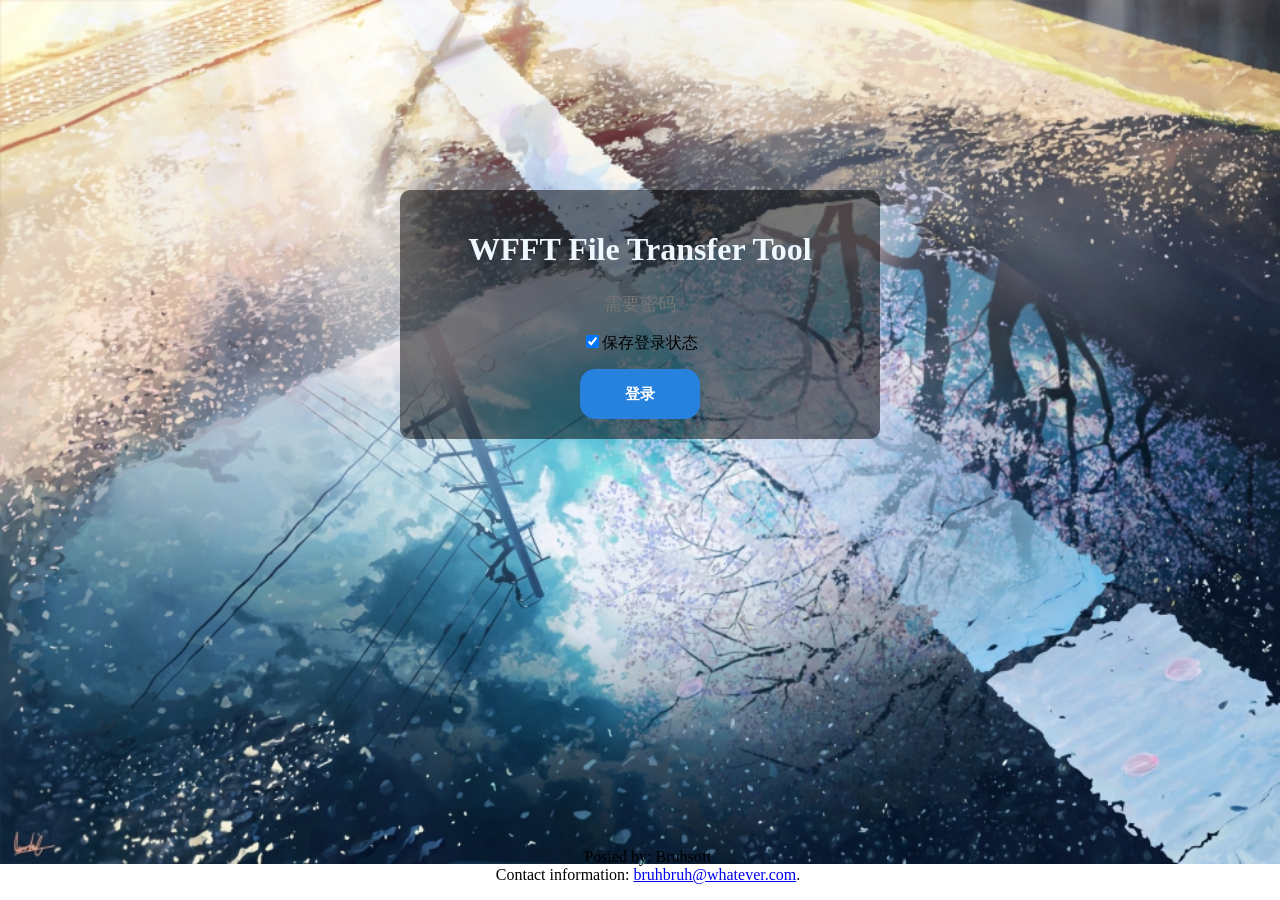
==== html/index.html @ 733b6957 "Beautify css, updated python file" ====
<!DOCTYPE html>

<html lang="zh">

<head>
    <meta charset="UTF-8">
    <title>登录</title>
    <link rel="stylesheet" href="jamcss/login.css">
    <link rel="stylesheet" href="jamcss/font-awesome.css">
    <meta name="viewport" content="width=device-width, initial-scale=1.0, minimum-scale=1.0, maximum-scale=1.0, user-scalable=yes">
    <script type="text/javascript" src="jamjs/jquery-1.11.0.js"></script>
    <script type="text/javascript" src="jamjs/jquery.cookie.js"></script>

<!--    <style>-->
<!--        .input {-->
<!--            color: green;-->
<!--            width: auto;-->
<!--    min-width: 20px;-->
<!--    font-size: 18px;-->
<!--    border: 0;-->
<!--    border-bottom: 1px solid red;-->
<!--    padding: 5px 10px;-->
<!--    background: #ffffff00;-->
<!--        }-->


<!--    </style>-->
</head>

<body>
    <div id="login-box">
        <h1>WFFT File Transfer Tool</h1>
        <div class="form">
            <div class="item">
<!--                <i class="fa fa-key" aria-hidden="true"></i>-->
                <input id="username" type="text" autocomplete="on" value="JamLogin" hidden>
                <input id="password" type="password" onkeydown="login_check()" autocomplete="on" placeholder="需要密码" name="password">
            </div>
        </div>
        <div>
            <input type="checkbox" style="margin-top: 15px" id="savelogin"  checked="checked" onchange="SaveLoginChange()">保存登录状态
        </div>

        <button type="button" onclick="LoginClick()">登录</button>
    </div>
<script>

    // 请求路径
    var httpurl = "/loginrequest";


    // 数据请求
    function LoginClick() {
        var passwordstr = document.getElementById("password").value;
        if(passwordstr===""||passwordstr==null){
            alert("请输入密码");
            return;
        }

        $.ajax({
            url: httpurl,//请求的url地址
            method: 'post',//设置请求的http方式，method也可以
            dataType: 'json',//将服务器端返回的数据直接认定为是这个格式，然后会做一些自动的处理(如果是json字符串，会自动转化为js对象),服务器返回的默认格式是text/html格式
            data: JSON.stringify({//向服务器端发送的数据
                password: passwordstr,
                requesttype: 'login',
            }),
            success: function (data, textStatus, jqXHR) {//请求成功之后执行的回调函数
                console.log(jqXHR,jqXHR.status,data)
                if (jqXHR.readyState === 4 && jqXHR.status === 200) {
                    console.log("success",data,typeof data)
                    var obj = data;
                    $.cookie("p9az", obj.p9az, {
                  expires: 30,//设置保存期限  7天
                  path: "/"//设置保存的路径
                    });
                    $.cookie("p2iix9ab", obj.p2iix9ab, {
                  expires: 30,//设置保存期限  30
                  path: "/"//设置保存的路径
                    });
                    location.href = "/home";
                } else {
                    console.log("密码错误")
                    alert("密码错误!")
                }
            },
            error: function (jqXHR, textStatus, errorThrown) {//请求失败之后执行的回调函数
                alert("无法访问!")
                console.log(errorThrown,jqXHR,textStatus);
            }
        });
        console.log("fffffffffffffffffdss");
    }
    function login_check(frm,event){

    event=window.event?window.event:event;
   console.log(event.keyCode)
    if(event.keyCode==13){
        LoginClick()
    }

    }

    function SaveLoginChange(){
        console.log("change")
        if (!$(":checkbox[id='savelogin']").prop("checked")){
            console.log("not checked")
            document.cookie= "p9az=; expires=Thu, 01 Jan 1970 00:00:00 GMT";
            document.cookie= "p2iix9ab=; expires=Thu, 01 Jan 1970 00:00:00 GMT";//清除cookie
        }
    }

</script>

</body>

<footer>
    <div id="message-box">
        <p>Posted by: Bruhsoft<br />Contact information: <a href="bruhbruh@whatever.com">bruhbruh@whatever.com</a>.</p></div>

</footer>

</html>
---- html/jamcss/login.css ----
body {
    background-size: 120% auto;
    background-repeat: no-repeat;
    background-image: url("12345.jpg");
}

#login-box {
    width: 30%;
    height: auto;
    margin: 0 auto;
    margin-top: 15%;
    border-radius: 10px;
    text-align: center;
    background: #00000080;
    padding: 20px 50px;
}

#login-box h1 {
    color: aliceblue;
    font-family: Impact;
}

/*#login-box .form .item {*/
/*    margin-top: 15px;*/
/*    font-size: 18px;*/
/*    color: white;*/
/*}*/

#login-box .form  input {
    color: white;
    width: 80px;
    min-width: 100px;
    max-width: 50%;
    font-size: 18px;
    text-align: center;
    border: none;
    border-radius: 3px;
    padding: 5px 10px;
    background: transparent;
}

#login-box .form input[placeholder] {
    color: black;
}


#login-box button {
    border: 0;
    margin-top: 15px;
    width: 120px;
    height: 50px;
    font-size: 15px;
    font-weight: 700;
    color: white;
    background-color: rgb(38, 130, 221);
    /*background-image: linear-gradient(to right, #00dbde 0%, #fc00ff 100%);*/
    border-radius: 15px;
}

#message-box {
    color: black;
    position: fixed;
    bottom: 0;
    width: 100%;
    text-align: center;
}
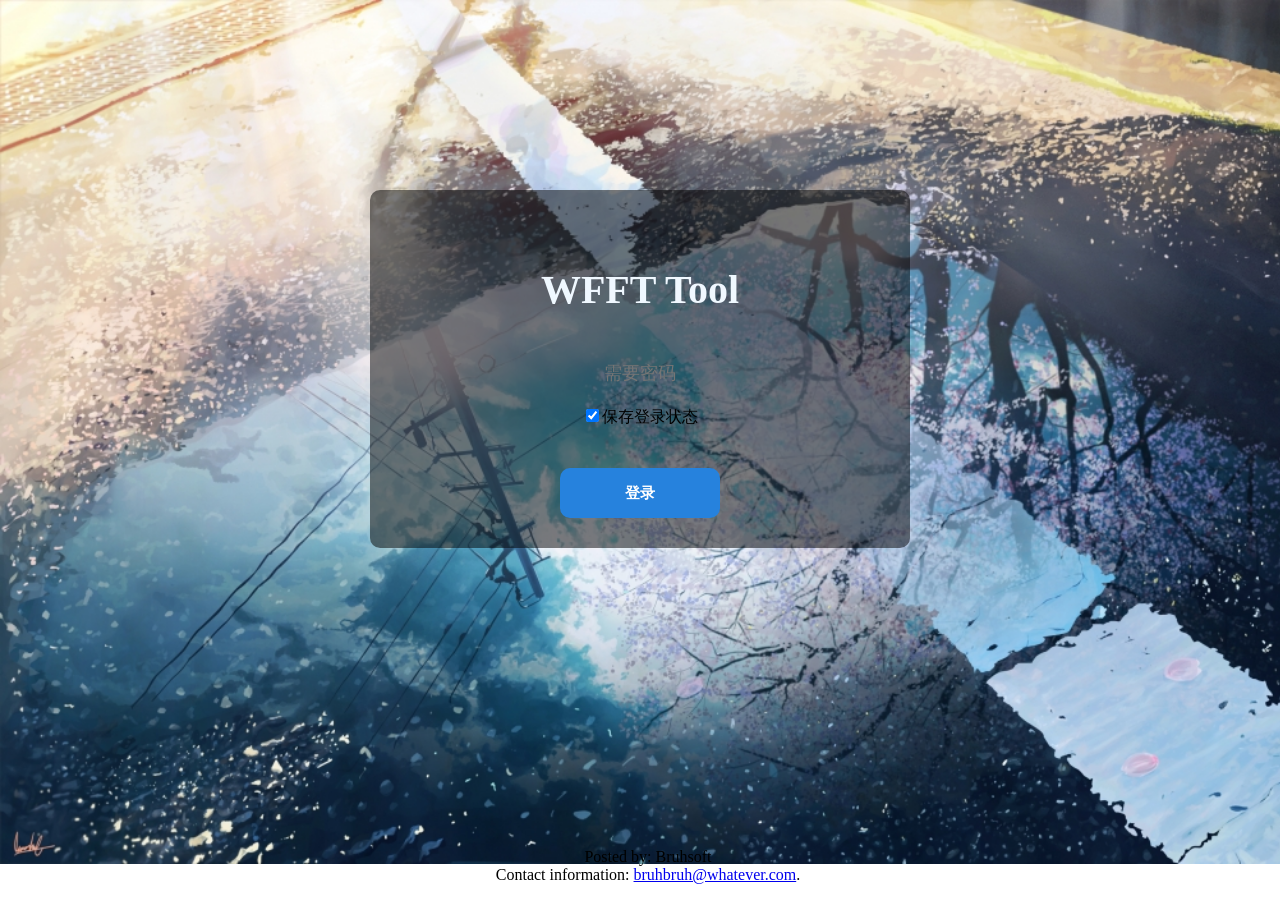
==== commit 07daae97: "Better Web Interface" ====
--- a/html/index.html
+++ b/html/index.html
@@ -29,7 +29,7 @@
 
 <body>
     <div id="login-box">
-        <h1>WFFT File Transfer Tool</h1>
+        <h1>WFFT Tool</h1>
         <div class="form">
             <div class="item">
 <!--                <i class="fa fa-key" aria-hidden="true"></i>-->
--- a/html/jamcss/login.css
+++ b/html/jamcss/login.css
@@ -1,9 +1,12 @@
 body {
     background-size: 120% auto;
     background-repeat: no-repeat;
-    background-image: url("12345.jpg");
+    background-image: url("./excess/12345.jpg");
 }
-
+@font-face {
+    font-family: "Minecraft"; /* 定义字体名 */
+    src: url("./excess/Minecraft UTF-8.ttf"); /* 引入本体字体文件 */
+}
 #login-box {
     width: 30%;
     height: auto;
@@ -12,12 +15,14 @@
     border-radius: 10px;
     text-align: center;
     background: #00000080;
-    padding: 20px 50px;
+    padding: 50px 80px 30px 80px;
 }
 
 #login-box h1 {
     color: aliceblue;
-    font-family: Impact;
+    font-family: 'Minecraft';
+    font-size: 40px;
+    margin-bottom: 35px;
 }
 
 /*#login-box .form .item {*/
@@ -27,7 +32,7 @@
 /*}*/
 
 #login-box .form  input {
-    color: white;
+    color: white !important;
     width: 80px;
     min-width: 100px;
     max-width: 50%;
@@ -37,6 +42,8 @@
     border-radius: 3px;
     padding: 5px 10px;
     background: transparent;
+    margin-top:10px;
+    margin-bottom:5px;
 }
 
 #login-box .form input[placeholder] {
@@ -46,15 +53,15 @@
 
 #login-box button {
     border: 0;
-    margin-top: 15px;
-    width: 120px;
+    margin-top: 40px;
+    width: 160px;
     height: 50px;
     font-size: 15px;
     font-weight: 700;
     color: white;
     background-color: rgb(38, 130, 221);
     /*background-image: linear-gradient(to right, #00dbde 0%, #fc00ff 100%);*/
-    border-radius: 15px;
+    border-radius: 10px;
 }
 
 #message-box {
